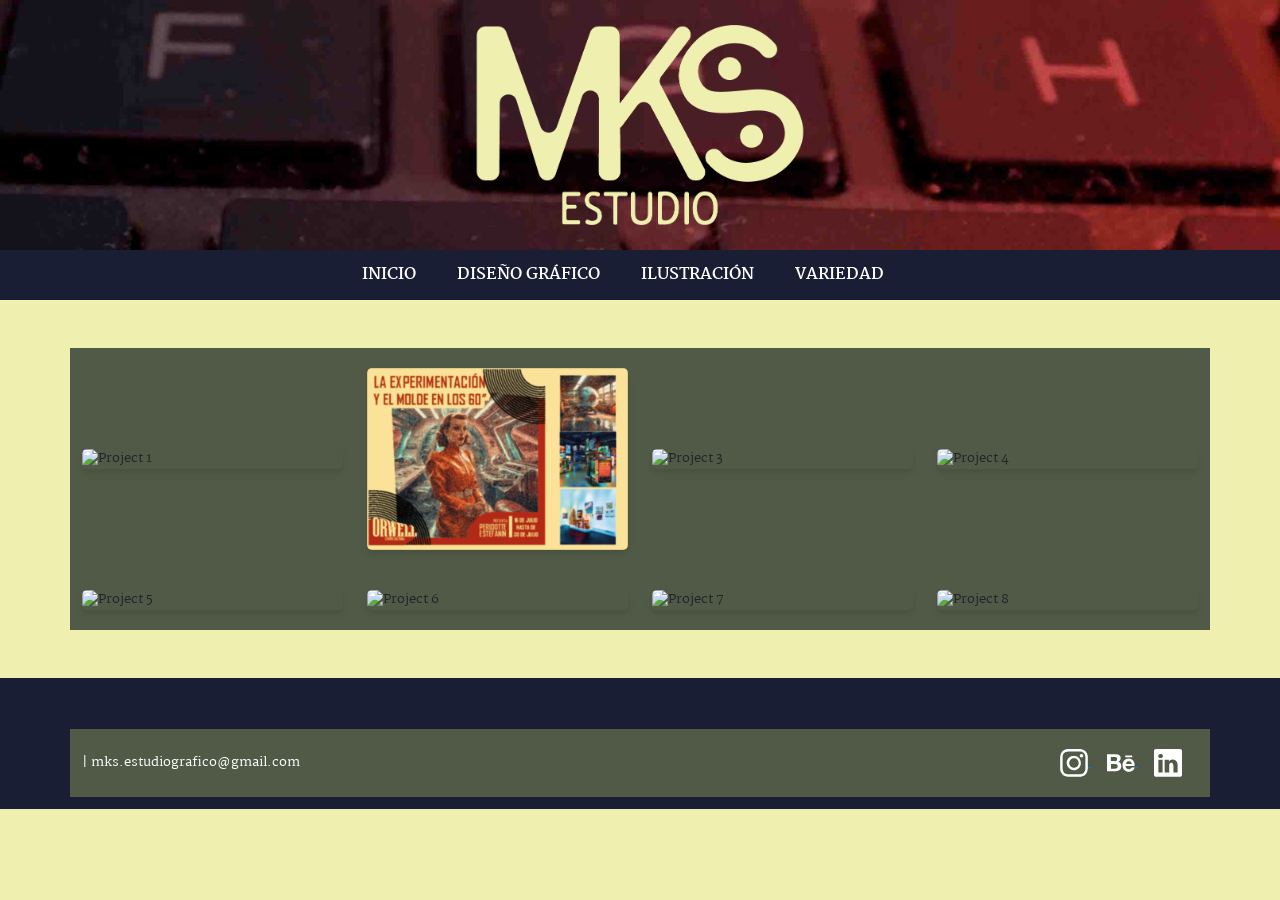
==== Diseño Grafico.html @ 3a04584e "Web" ====
<!DOCTYPE html>
<html lang="en">
<head>
    <meta charset="UTF-8">
    <meta name="viewport" content="width=device-width, initial-scale=1.0">
    <link rel="stylesheet" href="style.css">
    <title>Portafolio de Diseño Gráfico</title>
    <link rel="stylesheet" href="https://cdn.jsdelivr.net/npm/bootstrap@5.3.2/dist/css/bootstrap.min.css">
        <!-- Bootstrap CSS -->
        <link href="https://stackpath.bootstrapcdn.com/bootstrap/5.3.0/css/bootstrap.min.css" rel="stylesheet">

    <style>
    body{
      background-color: #EFEFAF ;
    }
      .collage-item {
    position: relative;
    overflow: hidden;
    border-radius: 5px;
    box-shadow: 0 4px 6px rgba(0, 0, 0, 0.1);
    cursor: pointer;
  }
  .collage-item img {
    width: 100%;
    height: 100%;
    object-fit: cover;
    transition: transform 0.3s ease;
  }
  .collage-item:hover img {
    transform: scale(1.1);
  }
  .collage-item .overlay {
    position: absolute;
    top: 0;
    left: 0;
    width: 100%;
    height: 100%;
    background-color: rgba(0, 0, 0, 0.5);
    display: flex;
    flex-direction: column;
    justify-content: center;
    align-items: center;
    opacity: 0;
    transition: opacity 0.3s ease;
  }
  .collage-item:hover .overlay {
    opacity: 1;
  }
  .collage-item .overlay h5 {
    color: #fff;
    font-family: "Martel", serif;
    font-size: larger; 
    margin-bottom: 5px;
    justify-content: center;
    font-weight: 700; 
    font-style: normal;
  }
  .collage-item .overlay p {
    color: #fff;
    font-size: 12px;
    justify-content: center;
    font-family: "Martel", serif; 
  }
    </style>
</head>

<body>
<!-- Inicio de Header, Banner + Barra de navegacion -->
<header>
  <div class="banner">
      <img src="Imagenes/background.jpg" alt="Banner">
      <div class="logo-container">
          <img id="estilodellogotipo" src="Imagenes/Recurso 15Logo blanco.png" alt="MKS ESTUDIO">
      </div>
  </div>
  </div>

  <nav>
      <a href="index.html" class="lielement">Inicio</a>
      <a href="Diseño Grafico.html" class="lielement">Diseño Gráfico</a>
      <a href="Ilustración.html" class="lielement">Ilustración</a>
      <a href="Varios.html" class="lielement">Variedad</a>
  </nav>
</header>  

<!-- Codigos de funcionamiento-->
<div class="container my-5">
  <div class="row g-4">
      
    <!-- Proyecto 1 -->
      <div class="col-md-3 col-sm-6">
          <div class="collage-item" data-bs-toggle="modal" data-bs-target="#project1Modal">
              <img src="Imagenes/Diseño Grafico/Proyecto 1/Recurso 1Prueba de portada.png" alt="Project 1" class="img-fluid">
              <div class="overlay">
                  <h5>Trabajo de la cátedra: <br> Diseño Institucional</h5>
                  <p>Centro Cultura Orwell (Retrofuturista)</p>
              </div>
          </div>
      </div>
      <!-- ModalProyecto 1 -->
<div class="modal fade" id="project1Modal" tabindex="-1" aria-labelledby="project1ModalLabel" aria-hidden="true">
  <div class="modal-dialog modal-dialog-centered modal-lg">
      <div class="modal-content">
          <div class="modal-header">
              <h5 class="modal-title" id="project1ModalLabel">Centro Cultural Orwell (Retrofuturista)</h5>
              <button type="button" class="btn-close" data-bs-dismiss="modal" aria-label="Close"></button>
          </div>
          <div class="modal-body">
              <div id="carouselImages1" class="carousel slide" data-bs-ride="carousel">
                  <div class="carousel-inner">
                      <div class="carousel-item active">
                          <img src="Imagenes/Diseño Grafico/Proyecto 1/Recurso 2Prueba de imagen.png" class="d-block w-100" alt="Project 1 Image">
                      </div>
                      <div class="carousel-item">
                          <img src="Imagenes/Ultimo Trabajos Relleno 1/Gigantografia.jpg" class="d-block w-100" alt="Project 1 Image">
                      </div>
                      <div class="carousel-item">
                          <img src="Imagenes/Ultimo Trabajos Relleno 1/Presentacion 2.png" class="d-block w-100" alt="Project 1 Image">
                      </div>
                      <div class="carousel-item">
                          <img src="Imagenes/Ultimo Trabajos Relleno 1/Tratamiento 2.jpg" class="d-block w-100" alt="Project 1 Image">
                      </div>
                  </div>
                  <button class="carousel-control-prev" type="button" data-bs-target="#carouselImages1" data-bs-slide="prev">
                      <span class="carousel-control-prev-icon" aria-hidden="true"></span>
                      <span class="visually-hidden">Anterior</span>
                  </button>
                  <button class="carousel-control-next" type="button" data-bs-target="#carouselImages1" data-bs-slide="next">
                      <span class="carousel-control-next-icon" aria-hidden="true"></span>
                      <span class="visually-hidden">Siguiente</span>
                  </button>
              </div>
              <div class="row mt-3">
                  <div class="col-md-12">
                      <p>Descripción del proyecto 1...</p>
                  </div>
              </div>
          </div>
          <div class="modal-footer">
              <button type="button" class="btn btn-secondary" data-bs-dismiss="modal">Cerrar</button>
          </div>
      </div>
  </div>
</div>


      <!-- Proyecto 2 -->
      <div class="col-md-3 col-sm-6">
          <div class="collage-item" data-bs-toggle="modal" data-bs-target="#project2Modal">
              <img src="Imagenes/Diseño Grafico/Proyecto 2/Recurso 8Portada.png" alt="Project 2" class="img-fluid">
              <div class="overlay">
                  <h5>Trabajo de la cátedra: <br> Diseño Institucional</h5>
                  <p>Orwell, Centro Cultural</p>
              </div>
          </div>
      </div>
      <!-- ModalProyecto 2 -->
<div class="modal fade" id="project2Modal" tabindex="-1" aria-labelledby="project2ModalLabel" aria-hidden="true">
  <div class="modal-dialog modal-dialog-centered modal-lg">
      <div class="modal-content">
          <div class="modal-header">
              <h5 class="modal-title" id="project1ModalLabel">Centro Cultural Orwell (Retrofuturista)</h5>
              <button type="button" class="btn-close" data-bs-dismiss="modal" aria-label="Close"></button>
          </div>
          <div class="modal-body">
              <div id="carouselImages1" class="carousel slide" data-bs-ride="carousel">
                  <div class="carousel-inner">
                      <div class="carousel-item active">
                          <img src="Imagenes/Diseño Grafico/Proyecto 2/Recurso 3Part 1.png" class="d-block w-100" alt="Project 1 Image">
                      </div>
                      <div class="carousel-item">
                          <img src="Imagenes/Diseño Grafico/Proyecto 2/Recurso 4Part 2.png" class="d-block w-100" alt="Project 1 Image">
                      </div>
                      <div class="carousel-item">
                          <img src="Imagenes/Diseño Grafico/Proyecto 2/Recurso 5Part 3.png" class="d-block w-100" alt="Project 1 Image">
                      </div>
                      <div class="carousel-item">
                          <img src="Imagenes/Diseño Grafico/Proyecto 2/Recurso 6Part 4.png" class="d-block w-100" alt="Project 1 Image">
                      </div>
                  </div>
                  <button class="carousel-control-prev" type="button" data-bs-target="#carouselImages1" data-bs-slide="prev">
                      <span class="carousel-control-prev-icon" aria-hidden="true"></span>
                      <span class="visually-hidden">Anterior</span>
                  </button>
                  <button class="carousel-control-next" type="button" data-bs-target="#carouselImages1" data-bs-slide="next">
                      <span class="carousel-control-next-icon" aria-hidden="true"></span>
                      <span class="visually-hidden">Siguiente</span>
                  </button>
              </div>
              <div class="row mt-3">
                  <div class="col-md-12">
                      <p></p>
                  </div>
              </div>
          </div>
          <div class="modal-footer">
              <button type="button" class="btn btn-secondary" data-bs-dismiss="modal">Cerrar</button>
          </div>
      </div>
  </div>
</div>

      <!-- Proyecto 3 -->
      <div class="col-md-3 col-sm-6">
        <div class="collage-item" data-bs-toggle="modal" data-bs-target="#project3Modal">
            <img src="Imagenes/Ultimos Trabajos 2 (Portada).jpg" alt="Project 3" class="img-fluid">
            <div class="overlay">
                <h5>Trabajo de la cátedra: <br> Diseño Institucional</h5>
                <p>Proyecto 3 Descripción</p>
            </div>
        </div>
    </div>
    <!-- ModalProyecto 3-->
<div class="modal fade" id="project3Modal" tabindex="-1" aria-labelledby="project3ModalLabel" aria-hidden="true">
<div class="modal-dialog modal-dialog-centered modal-lg">
    <div class="modal-content">
        <div class="modal-header">
            <h5 class="modal-title" id="project1ModalLabel">Centro Cultural Orwell (Retrofuturista)</h5>
            <button type="button" class="btn-close" data-bs-dismiss="modal" aria-label="Close"></button>
        </div>
        <div class="modal-body">
            <div id="carouselImages1" class="carousel slide" data-bs-ride="carousel">
                <div class="carousel-inner">
                    <div class="carousel-item active">
                        <img src="Imagenes/Ultimos Trabajos 1.jpg" class="d-block w-100" alt="Project 1 Image">
                    </div>
                    <div class="carousel-item">
                        <img src="Imagenes/Ultimo Trabajos Relleno 1/Gigantografia.jpg" class="d-block w-100" alt="Project 1 Image">
                    </div>
                    <div class="carousel-item">
                        <img src="Imagenes/Ultimo Trabajos Relleno 1/Presentacion 2.png" class="d-block w-100" alt="Project 1 Image">
                    </div>
                    <div class="carousel-item">
                        <img src="Imagenes/Ultimo Trabajos Relleno 1/Tratamiento 2.jpg" class="d-block w-100" alt="Project 1 Image">
                    </div>
                </div>
                <button class="carousel-control-prev" type="button" data-bs-target="#carouselImages1" data-bs-slide="prev">
                    <span class="carousel-control-prev-icon" aria-hidden="true"></span>
                    <span class="visually-hidden">Anterior</span>
                </button>
                <button class="carousel-control-next" type="button" data-bs-target="#carouselImages1" data-bs-slide="next">
                    <span class="carousel-control-next-icon" aria-hidden="true"></span>
                    <span class="visually-hidden">Siguiente</span>
                </button>
            </div>
            <div class="row mt-3">
                <div class="col-md-12">
                    <p>Descripción del proyecto 1...</p>
                </div>
            </div>
        </div>
        <div class="modal-footer">
            <button type="button" class="btn btn-secondary" data-bs-dismiss="modal">Cerrar</button>
        </div>
    </div>
</div>
</div>

    <!-- Proyecto 4 -->
    <div class="col-md-3 col-sm-6">
        <div class="collage-item" data-bs-toggle="modal" data-bs-target="#project4Modal">
            <img src="Imagenes/Ultimos Trabajos 4 (portada).jpg" alt="Project 4" class="img-fluid">
            <div class="overlay">
                <h5>Trabajo de la cátedra: <br> Diseño Institucional</h5>
                <p>Proyecto 4 Descripción</p>
            </div>
        </div>
    </div>
</div>


  <div class="row g-4 mt-3">
      <!-- Proyecto 5 -->
      <div class="col-md-3 col-sm-6">
          <div class="collage-item" data-bs-toggle="modal" data-bs-target="#project5Modal">
              <img src="Imagenes/Ultimos Trabajos 5 (portada).jpg" alt="Project 5" class="img-fluid">
              <div class="overlay">
                  <h5>Trabajo de la cátedra: <br> Diseño Institucional</h5>
                  <p>Proyecto 5 Descripción</p>
              </div>
          </div>
      </div>

      <!-- Proyecto 6 -->
      <div class="col-md-3 col-sm-6">
          <div class="collage-item" data-bs-toggle="modal" data-bs-target="#project6Modal">
              <img src="Imagenes/Ultimos Trabajos 6 (portada).jpg" alt="Project 6" class="img-fluid">
              <div class="overlay">
                  <h5>Trabajo de la cátedra: <br> Diseño Institucional</h5>
                  <p>Proyecto 6 Descripción</p>
              </div>
          </div>
      </div>

      <!-- Proyecto 7 -->
      <div class="col-md-3 col-sm-6">
          <div class="collage-item" data-bs-toggle="modal" data-bs-target="#project7Modal">
              <img src="Imagenes/Ultimos Trabajos 7 (portada).jpg" alt="Project 7" class="img-fluid">
              <div class="overlay">
                  <h5>Trabajo de la cátedra: <br> Diseño Institucional</h5>
                  <p>Proyecto 7 Descripción</p>
              </div>
          </div>
      </div>

      <!-- Proyecto 8 -->
      <div class="col-md-3 col-sm-6">
          <div class="collage-item" data-bs-toggle="modal" data-bs-target="#project8Modal">
              <img src="Imagenes/Ultimos Trabajos 8 (portada).jpg" alt="Project 8" class="img-fluid">
              <div class="overlay">
                  <h5>Trabajo de la cátedra: <br> Diseño Institucional</h5>
                  <p>Proyecto 8 Descripción</p>
              </div>
          </div>
      </div>
      
  </div>
</div>




<!-- El pie de pagina con los datos -->
<footer class="footer mt-5">
  <div class="container">
    <div class="row align-items-center">
      <div class="col-md-6">
        <div class="d-flex align-items-center">
          <span>| mks.estudiografico@gmail.com</span>
        </div>
      </div>
      <div class="col-md-6 text-md-end">
        <a href="https://www.instagram.com/santilli_disenos?utm_source=ig_web_button_share_sheet&igsh=ZDNlZDc0MzIxNw==" class="me-3" target="_blank">
          <img src="Imagenes/Iconos de pie/instagram.svg" alt="Icon 2" width="28" height="28">
        </a>
        <a href="https://www.behance.net/micaelasantill1" class="me-3" target="_blank">
          <img src="Imagenes/Iconos de pie/behance.svg" alt="Icon 3" width="28" height="28">
        </a>
        <a href="https://www.linkedin.com/in/micaela-santilli-7b82b321a/?originalSubdomain=ar" class="me-3" target="_blank">
          <img src="Imagenes/Iconos de pie/linkedin.svg" alt="Icon 4" width="28" height="28">
        </a>
      </div>
    </div>
  </div>
</footer>
<script src="https://stackpath.bootstrapcdn.com/bootstrap/5.3.0/js/bootstrap.bundle.min.js"></script>
<script src="https://cdn.jsdelivr.net/npm/bootstrap@5.3.2/dist/js/bootstrap.bundle.min.js"></script>
</body>
</html>
---- style.css ----
@import url('https://fonts.googleapis.com/css2?family=Martel:wght@200;300;400;600;700;800;900&display=swap');
/*.martel-extralight {font-family: "Martel", serif; font-weight: 200;font-style: normal}
.martel-light {font-family: "Martel", serif; font-weight: 300; font-style: normal;}
.martel-regular {font-family: "Martel", serif; font-weight: 400; font-style: normal;}
.martel-semibold {font-family: "Martel", serif;font-weight: 600;font-style: normal;}
.martel-bold {font-family: "Martel", serif; font-weight: 700; font-style: normal;}
.martel-extrabold {font-family: "Martel", serif; font-weight: 800; font-style: normal;}
.martel-black {font-family: "Martel", serif;font-weight: 900;font-style: normal;}*/

/*TERMINADO Estilos Banner de Navegacion*/
.banner {
     position: relative;
     height: 250px;
     overflow: hidden;
     margin: 0;
     padding: 0;
}
.banner img {
     width: 100%;
     height: 100%;
     object-fit: cover;
}
.logo-container {
     position: absolute;
     top: 50%;
     left: 50%;
     transform: translate(-50%, -50%);
     height: 200px;
}
#estilodellogotipo {
     width: auto;
     fill: white;
}
#estilodellogotipo svg {
    width: 200px;
    height: 200px;
}

/*TERMINADO Estilos Barra de Navegacion*/
nav {
    background-color: #191e34;
    display: flex;
    flex-direction: row;
    justify-content: center;
    padding: 10px;
}
.lielement {
    display: flex;
    margin-right: 35px;
    margin-left: 35;
    list-style-type: none;
    text-transform: uppercase;
    padding: 3px;
    font-family: "Martel", serif;
    font-weight: 700;
    font-size: 12pt;
    color: #fff;
    text-decoration: none;
}
.lielement:active {
    background-color: #921916;
    border-radius: 5px;
    padding: 10px;
    color: #fff;
}

/*TERMINADO Estilos del carrusel*/
#subtitulares {
    font-family: "Martel", serif; 
    font-weight: 700;
    font-style: normal;
    color: #fff;
    background-color: #515a47;
    padding: 1%;
    margin-right: 50%;
    font-size: 12pt;
    margin-top: 3%;
    border-radius: 0px 15px 15px 0px;
}
.carrusel {
    display: flex;
    overflow-x: auto;
    scroll-snap-type: x mandatory;
    scrollbar-width: none;
}
.card {
    flex: 10 0 auto;
    width: 300px;
    position: relative;
    overflow: hidden;
    margin: 4%;
    scroll-snap-align: center;
    transition: transform 0.3s ease-in-out;
    border-radius: 15px;
}
.card:active {
    transform: scale(0.95); 
}
.card img {
    width: 100%;
    height: auto;
    transition: transform 0.3s ease-in-out;
}
.card:hover img {
    transform: scale(1.1);
}
.card:before {
    position: absolute;
    top: 0;
    left: 0;
    width: 100%;
    height: 100%;
    transition: opacity 0.3s ease-in-out, height 0.3s ease-in-out;
}
.card:hover:before {
    opacity: 1;
}
.card:active:before {
    background-color: rgba(174, 47, 47, 0.8); /* Color de fondo del cuadrado */
    height: 100%;
    opacity: 10%;
}
.card::after {
    content: attr(data-text);
    position: absolute;
    top: 50%;
    left: 50%;
    transform: translate(-50%, -50%);
    color: white;
    font-size: 24px;
    font-weight: bold;
    background-color: rgba(146, 25, 22, 0.8); 
    padding: 10px;
    border-radius: 5px;
    opacity: 0;
    transition: opacity 0.3s ease-in-out;
    font-family: "Martel", serif;
}
.card:hover::after {
    opacity: 1;
}

/*TERMINADO Estilos Acerca de mi*/
.container {
    background-color: #515a47;
    padding: 20px;
    max-width: 800px;
    margin: auto;
    margin-top: 3%;
    font-family: "Martel", serif;
    font-size: small;
}
.row {
    display: flex;
    justify-content: center;
    align-items: center;
}
.col-4 {
    flex: 0 0 40%;
    max-width: 40%;
}
.col-8 {
    flex: 0 0 60%;
    max-width: 60%;
    padding-left: 10px;
}
.image-container {
    text-align: center;
}
.image-container img {
    max-width: 100%;
    width: 300px;
    margin-left: 5%;
}
.text-container h4 {
    color: #fff;
    font-family: "Martel", serif;
    font-weight: 1000;
    font-size: larger;
}
.text-container p {
    margin-bottom: 1em;
    color: #fff;
    font-family: "Martel", serif;
    font-size: small;
    text-align: justify;
    margin-right: 5%;
}
.more-info-btn {
    display: flex;
    justify-content: flex-end;
    margin-top: 3%;
}
.more-info-btn button {
    background-color: gray;
    color: #fff;
    border: none;
    padding: 10px 20px;
    cursor: pointer;
    font-family: "Martel", serif;
    font-size: 14px;
}
.more-info-btn button:hover {
    background-color: #921916;
}

/*TERMINADO Estilos de cuerpo general*/
body {
    margin: 0;
    padding: 0;
    height: 100vh;
    justify-content: center;
    align-items: center;
    background-color: rgba(128, 128, 128, 0.5);
    background-size: 100% 100%;
    font-family: Martel;
}

/*TERMINADO Estilos de footer*/
footer {
    margin-top: 3%;
    background-color:#191e34;
    padding: 1%;
    color: #fff;
}
.footer a:hover img {
  background-color: #921916;
  border-radius: 30%;
  padding: 3px;
}
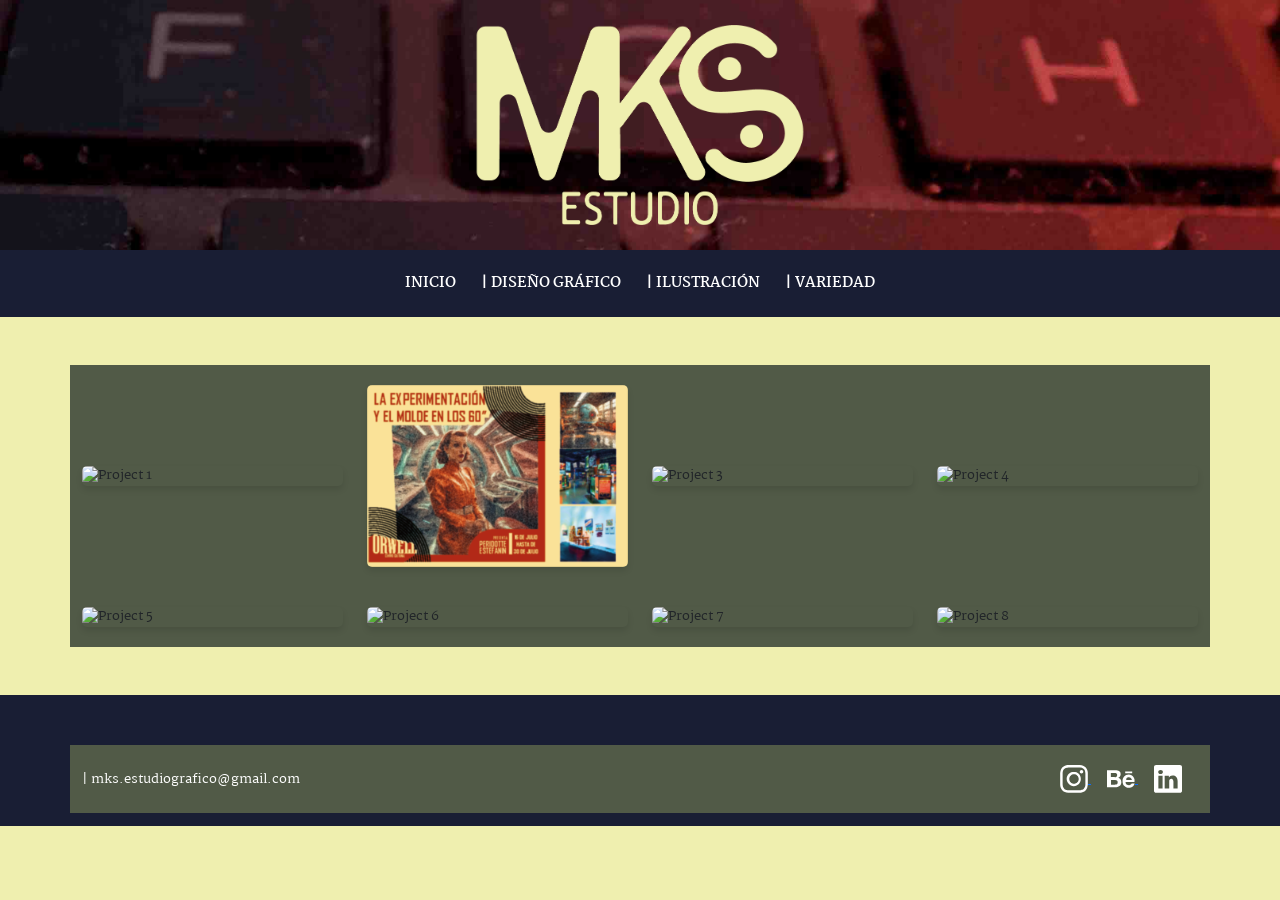
==== commit 98029e97: "uy" ====
--- a/Diseño Grafico.html
+++ b/Diseño Grafico.html
@@ -76,10 +76,10 @@
   </div>
 
   <nav>
-      <a href="index.html" class="lielement">Inicio</a>
-      <a href="Diseño Grafico.html" class="lielement">Diseño Gráfico</a>
-      <a href="Ilustración.html" class="lielement">Ilustración</a>
-      <a href="Varios.html" class="lielement">Variedad</a>
+    <a href="index.html" class="lielement">Inicio</a>
+    <a href="Diseño Grafico.html" class="lielement">| Diseño Gráfico</a>
+    <a href="Ilustración.html" class="lielement">| Ilustración</a>
+    <a href="Varios.html" class="lielement">| Variedad</a>
   </nav>
 </header>  
 
--- a/style.css
+++ b/style.css
@@ -46,16 +46,17 @@
 }
 .lielement {
     display: flex;
-    margin-right: 35px;
-    margin-left: 35;
+    flex:flex center;
+    text-align: center;
+    margin: 0,10%;
     list-style-type: none;
     text-transform: uppercase;
-    padding: 3px;
+    padding: 1%;
     font-family: "Martel", serif;
     font-weight: 700;
-    font-size: 12pt;
-    color: #fff;
-    text-decoration: none;
+    font-size: 90%;
+    color: #fff;
+    text-decoration:none;
 }
 .lielement:active {
     background-color: #921916;
